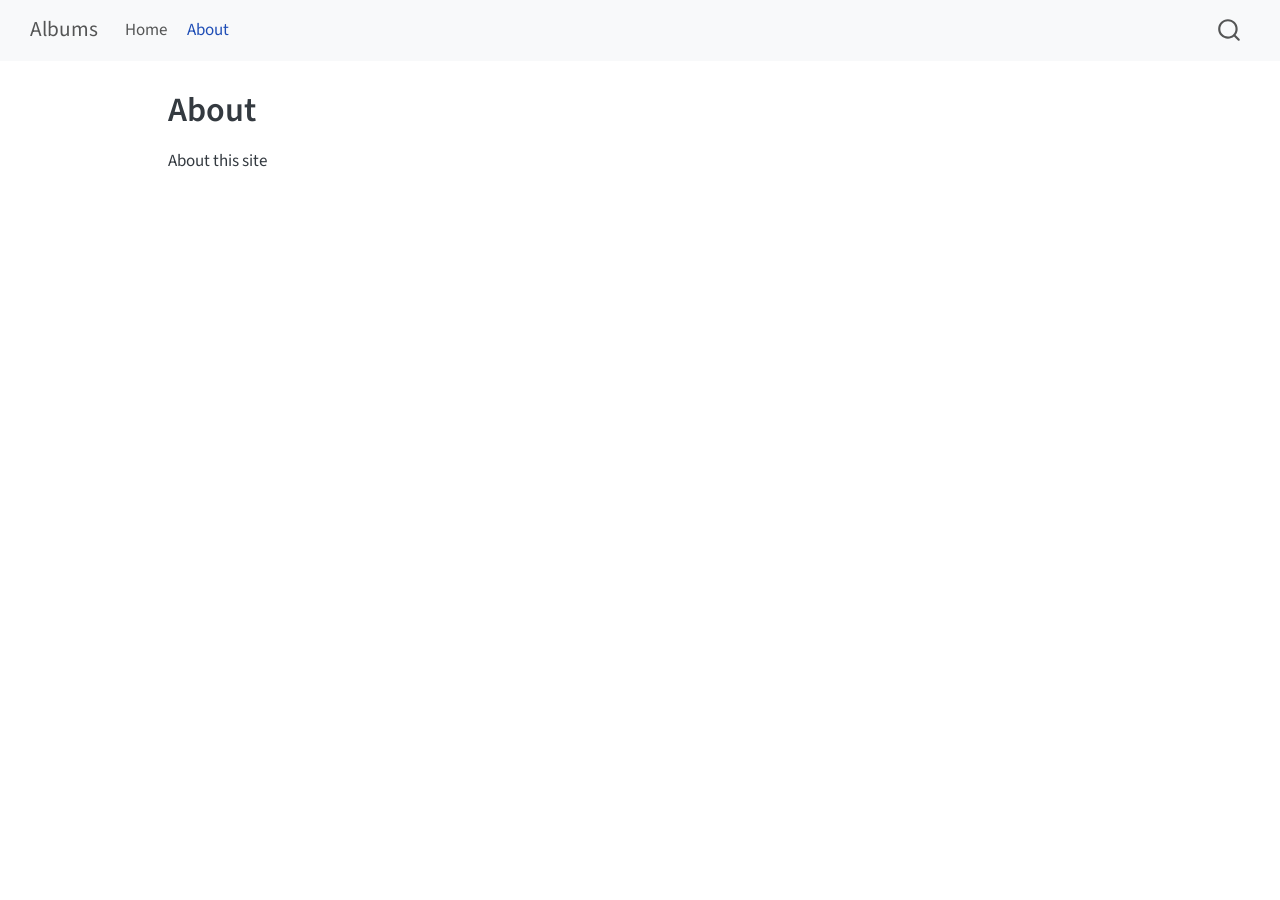
==== about.html @ 86854ab7 "Built site for gh-pages" ====
<!DOCTYPE html>
<html xmlns="http://www.w3.org/1999/xhtml" lang="en" xml:lang="en"><head>

<meta charset="utf-8">
<meta name="generator" content="quarto-1.10.18">

<meta name="viewport" content="width=device-width, initial-scale=1.0, user-scalable=yes">


<title>About – Albums</title>
<style>
/* Default styles provided by pandoc.
** See https://pandoc.org/MANUAL.html#variables-for-html for config info.
*/
span.smallcaps{font-variant: small-caps;}
div.columns{display: flex; gap: 1.5em;}
div.column{flex: auto;}
@media screen {
div.columns{gap: min(4vw, 1.5em);}
div.column{overflow-x: auto;}
}
div.hanging-indent{margin-left: 1.5em; text-indent: -1.5em;}
ul.task-list{list-style: none;}
ul.task-list li input[type="checkbox"] {
  width: 0.8em;
  margin: 0 0.8em 0.2em -1em; /* quarto-specific, see https://github.com/quarto-dev/quarto-cli/issues/4556 */ 
  vertical-align: middle;
}
</style>


<script src="site_libs/quarto-nav/quarto-nav.js"></script>
<script src="site_libs/quarto-nav/headroom.min.js"></script>
<script src="site_libs/clipboard/clipboard.min.js"></script>
<script src="site_libs/quarto-search/autocomplete.umd.js"></script>
<script src="site_libs/quarto-search/fuse.min.js"></script>
<script src="site_libs/quarto-search/quarto-search.js"></script>
<meta name="quarto:offset" content="./">
<script src="site_libs/quarto-html/quarto.js" type="module"></script>
<script src="site_libs/quarto-html/tabsets/tabsets.js" type="module"></script>
<script src="site_libs/quarto-html/popper.min.js"></script>
<script src="site_libs/quarto-html/tippy.umd.min.js"></script>
<script src="site_libs/quarto-html/anchor.min.js"></script>
<link href="site_libs/quarto-html/tippy.css" rel="stylesheet">
<link href="site_libs/quarto-html/quarto-syntax-highlighting-64a204ab8560d761af7679ceaba22944.css" rel="stylesheet" id="quarto-text-highlighting-styles">
<script src="site_libs/bootstrap/bootstrap.min.js"></script>
<link href="site_libs/bootstrap/bootstrap-icons.css" rel="stylesheet">
<link href="site_libs/bootstrap/bootstrap-5453c8eb392fbb9e83e403fa6f01b86a.min.css" rel="stylesheet" append-hash="true" id="quarto-bootstrap" data-mode="light">
<script id="quarto-search-options" type="application/json">{
  "location": "navbar",
  "copy-button": false,
  "collapse-after": 3,
  "panel-placement": "end",
  "type": "overlay",
  "limit": 50,
  "keyboard-shortcut": [
    "f",
    "/",
    "s"
  ],
  "show-item-context": false,
  "language": {
    "search-no-results-text": "No results",
    "search-matching-documents-text": "matching documents",
    "search-copy-link-title": "Copy link to search",
    "search-hide-matches-text": "Hide additional matches",
    "search-more-match-text": "more match in this document",
    "search-more-matches-text": "more matches in this document",
    "search-clear-button-title": "Clear",
    "search-text-placeholder": "",
    "search-detached-cancel-button-title": "Cancel",
    "search-submit-button-title": "Submit",
    "search-label": "Search"
  }
}</script>


<link rel="stylesheet" href="styles.css">
</head>

<body class="nav-fixed quarto-light">

<div id="quarto-search-results"></div>
  <header id="quarto-header" class="headroom fixed-top">
    <nav class="navbar navbar-expand-lg " data-bs-theme="dark">
      <div class="navbar-container container-fluid">
      <div class="navbar-brand-container mx-auto">
    <a class="navbar-brand" href="./index.html">
    <span class="navbar-title">Albums</span>
    </a>
  </div>
            <div id="quarto-search" class="" title="Search"></div>
          <button class="navbar-toggler" type="button" data-bs-toggle="collapse" data-bs-target="#navbarCollapse" aria-controls="navbarCollapse" role="menu" aria-expanded="false" aria-label="Toggle navigation" onclick="if (window.quartoToggleHeadroom) { window.quartoToggleHeadroom(); }">
  <span class="navbar-toggler-icon"></span>
</button>
          <div class="collapse navbar-collapse" id="navbarCollapse">
            <ul class="navbar-nav navbar-nav-scroll me-auto">
  <li class="nav-item">
    <a class="nav-link" href="./index.html"> 
<span class="menu-text">Home</span></a>
  </li>  
  <li class="nav-item">
    <a class="nav-link active" href="./about.html" aria-current="page"> 
<span class="menu-text">About</span></a>
  </li>  
</ul>
          </div> <!-- /navcollapse -->
            <div class="quarto-navbar-tools">
</div>
      </div> <!-- /container-fluid -->
    </nav>
</header>
<!-- content -->
<div id="quarto-content" class="quarto-container page-columns page-rows-contents page-layout-article page-navbar">
<!-- sidebar -->
<!-- margin-sidebar -->
    <div id="quarto-margin-sidebar" class="sidebar margin-sidebar zindex-bottom">
        
    </div>
<!-- main -->
<main class="content" id="quarto-document-content">

<header id="title-block-header" class="quarto-title-block default">
<div class="quarto-title">
<h1 class="title">About</h1>
</div>



<div class="quarto-title-meta">

    
  
    
  </div>
  


</header>


<p>About this site</p>



</main> <!-- /main -->
<script id="quarto-html-after-body" type="application/javascript">
  window.document.addEventListener("DOMContentLoaded", function (event) {
    const icon = "";
    const anchorJS = new window.AnchorJS();
    anchorJS.options = {
      placement: 'right',
      icon: icon
    };
    anchorJS.add('.anchored');
    const isCodeAnnotation = (el) => {
      for (const clz of el.classList) {
        if (clz.startsWith('code-annotation-')) {                     
          return true;
        }
      }
      return false;
    }
    const onCopySuccess = function(e) {
      // button target
      const button = e.trigger;
      // don't keep focus
      button.blur();
      // flash "checked"
      button.classList.add('code-copy-button-checked');
      var currentTitle = button.getAttribute("title");
      button.setAttribute("title", "Copied!");
      let tooltip;
      if (window.bootstrap) {
        button.setAttribute("data-bs-toggle", "tooltip");
        button.setAttribute("data-bs-placement", "left");
        button.setAttribute("data-bs-title", "Copied!");
        tooltip = new bootstrap.Tooltip(button, 
          { trigger: "manual", 
            customClass: "code-copy-button-tooltip",
            offset: [0, -8]});
        tooltip.show();    
      }
      setTimeout(function() {
        if (tooltip) {
          tooltip.hide();
          button.removeAttribute("data-bs-title");
          button.removeAttribute("data-bs-toggle");
          button.removeAttribute("data-bs-placement");
        }
        button.setAttribute("title", currentTitle);
        button.classList.remove('code-copy-button-checked');
      }, 1000);
      // clear code selection
      e.clearSelection();
    }
    const getTextToCopy = function(trigger) {
      const outerScaffold = trigger.parentElement.cloneNode(true);
      const codeEl = outerScaffold.querySelector('code');
      for (const childEl of codeEl.children) {
        if (isCodeAnnotation(childEl)) {
          childEl.remove();
        }
      }
      return codeEl.innerText;
    }
    const clipboard = new window.ClipboardJS('.code-copy-button:not([data-in-quarto-modal])', {
      text: getTextToCopy
    });
    clipboard.on('success', onCopySuccess);
    if (window.document.getElementById('quarto-embedded-source-code-modal')) {
      const clipboardModal = new window.ClipboardJS('.code-copy-button[data-in-quarto-modal]', {
        text: getTextToCopy,
        container: window.document.getElementById('quarto-embedded-source-code-modal')
      });
      clipboardModal.on('success', onCopySuccess);
    }
      var localhostRegex = new RegExp(/^(?:http|https):\/\/localhost\:?[0-9]*\//);
      var mailtoRegex = new RegExp(/^mailto:/);
        var filterRegex = new RegExp('/' + window.location.host + '/');
      var isInternal = (href) => {
          return filterRegex.test(href) || localhostRegex.test(href) || mailtoRegex.test(href);
      }
      // Inspect non-navigation links and adorn them if external
     var links = window.document.querySelectorAll('a[href]:not(.nav-link):not(.navbar-brand):not(.toc-action):not(.sidebar-link):not(.sidebar-item-toggle):not(.pagination-link):not(.no-external):not([aria-hidden]):not(.dropdown-item):not(.quarto-navigation-tool):not(.about-link)');
      for (var i=0; i<links.length; i++) {
        const link = links[i];
        if (!isInternal(link.href)) {
          // undo the damage that might have been done by quarto-nav.js in the case of
          // links that we want to consider external
          if (link.dataset.originalHref !== undefined) {
            link.href = link.dataset.originalHref;
          }
        }
      }
    function tippyHover(el, contentFn, onTriggerFn, onUntriggerFn) {
      const config = {
        allowHTML: true,
        maxWidth: 500,
        delay: 100,
        arrow: false,
        appendTo: function(el) {
            return el.parentElement;
        },
        interactive: true,
        interactiveBorder: 10,
        theme: 'quarto',
        placement: 'bottom-start',
      };
      if (contentFn) {
        config.content = contentFn;
      }
      if (onTriggerFn) {
        config.onTrigger = onTriggerFn;
      }
      if (onUntriggerFn) {
        config.onUntrigger = onUntriggerFn;
      }
      window.tippy(el, config); 
    }
    const noterefs = window.document.querySelectorAll('a[role="doc-noteref"]');
    for (var i=0; i<noterefs.length; i++) {
      const ref = noterefs[i];
      tippyHover(ref, function() {
        // use id or data attribute instead here
        let href = ref.getAttribute('data-footnote-href') || ref.getAttribute('href');
        try { href = new URL(href).hash; } catch {}
        const id = href.replace(/^#\/?/, "");
        const note = window.document.getElementById(id);
        if (note) {
          return note.innerHTML;
        } else {
          return "";
        }
      });
    }
    const xrefs = window.document.querySelectorAll('a.quarto-xref');
    const processXRef = (id, note) => {
      // Strip column container classes
      const stripColumnClz = (el) => {
        el.classList.remove("page-full", "page-columns");
        if (el.children) {
          for (const child of el.children) {
            stripColumnClz(child);
          }
        }
      }
      stripColumnClz(note)
      if (id === null || id.startsWith('sec-')) {
        // Special case sections, only their first couple elements
        const container = document.createElement("div");
        if (note.children && note.children.length > 2) {
          container.appendChild(note.children[0].cloneNode(true));
          for (let i = 1; i < note.children.length; i++) {
            const child = note.children[i];
            if (child.tagName === "P" && child.innerText === "") {
              continue;
            } else {
              container.appendChild(child.cloneNode(true));
              break;
            }
          }
          if (window.Quarto?.typesetMath) {
            window.Quarto.typesetMath(container);
          }
          return container.innerHTML
        } else {
          if (window.Quarto?.typesetMath) {
            window.Quarto.typesetMath(note);
          }
          return note.innerHTML;
        }
      } else {
        // Remove any anchor links if they are present
        const anchorLink = note.querySelector('a.anchorjs-link');
        if (anchorLink) {
          anchorLink.remove();
        }
        if (window.Quarto?.typesetMath) {
          window.Quarto.typesetMath(note);
        }
        if (note.classList.contains("callout")) {
          return note.outerHTML;
        } else {
          return note.innerHTML;
        }
      }
    }
    for (var i=0; i<xrefs.length; i++) {
      const xref = xrefs[i];
      tippyHover(xref, undefined, function(instance) {
        instance.disable();
        let url = xref.getAttribute('href');
        let hash = undefined; 
        if (url.startsWith('#')) {
          hash = url;
        } else {
          try { hash = new URL(url).hash; } catch {}
        }
        if (hash) {
          const id = hash.replace(/^#\/?/, "");
          const note = window.document.getElementById(id);
          if (note !== null) {
            try {
              const html = processXRef(id, note.cloneNode(true));
              instance.setContent(html);
            } finally {
              instance.enable();
              instance.show();
            }
          } else {
            // See if we can fetch this
            fetch(url.split('#')[0])
            .then(res => res.text())
            .then(html => {
              const parser = new DOMParser();
              const htmlDoc = parser.parseFromString(html, "text/html");
              const note = htmlDoc.getElementById(id);
              if (note !== null) {
                const html = processXRef(id, note);
                instance.setContent(html);
              } 
            }).finally(() => {
              instance.enable();
              instance.show();
            });
          }
        } else {
          // See if we can fetch a full url (with no hash to target)
          // This is a special case and we should probably do some content thinning / targeting
          fetch(url)
          .then(res => res.text())
          .then(html => {
            const parser = new DOMParser();
            const htmlDoc = parser.parseFromString(html, "text/html");
            const note = htmlDoc.querySelector('main.content');
            if (note !== null) {
              // This should only happen for chapter cross references
              // (since there is no id in the URL)
              // remove the first header
              if (note.children.length > 0 && note.children[0].tagName === "HEADER") {
                note.children[0].remove();
              }
              const html = processXRef(null, note);
              instance.setContent(html);
            } 
          }).finally(() => {
            instance.enable();
            instance.show();
          });
        }
      }, function(instance) {
      });
    }
        let selectedAnnoteEl;
        const selectorForAnnotation = ( cell, annotation) => {
          let cellAttr = 'data-code-cell="' + cell + '"';
          let lineAttr = 'data-code-annotation="' +  annotation + '"';
          const selector = 'span[' + cellAttr + '][' + lineAttr + ']';
          return selector;
        }
        const selectCodeLines = (annoteEl) => {
          const doc = window.document;
          const targetCell = annoteEl.getAttribute("data-target-cell");
          const targetAnnotation = annoteEl.getAttribute("data-target-annotation");
          const annoteSpan = window.document.querySelector(selectorForAnnotation(targetCell, targetAnnotation));
          const lines = annoteSpan.getAttribute("data-code-lines").split(",");
          const lineIds = lines.map((line) => {
            return targetCell + "-" + line;
          })
          let top = null;
          let height = null;
          let parent = null;
          if (lineIds.length > 0) {
              //compute the position of the single el (top and bottom and make a div)
              const el = window.document.getElementById(lineIds[0]);
              top = el.offsetTop;
              height = el.offsetHeight;
              parent = el.parentElement.parentElement;
            if (lineIds.length > 1) {
              const lastEl = window.document.getElementById(lineIds[lineIds.length - 1]);
              const bottom = lastEl.offsetTop + lastEl.offsetHeight;
              height = bottom - top;
            }
            if (top !== null && height !== null && parent !== null) {
              // cook up a div (if necessary) and position it 
              let div = window.document.getElementById("code-annotation-line-highlight");
              if (div === null) {
                div = window.document.createElement("div");
                div.setAttribute("id", "code-annotation-line-highlight");
                div.style.position = 'absolute';
                parent.appendChild(div);
              }
              div.style.top = top - 2 + "px";
              div.style.height = height + 4 + "px";
              div.style.left = 0;
              let gutterDiv = window.document.getElementById("code-annotation-line-highlight-gutter");
              if (gutterDiv === null) {
                gutterDiv = window.document.createElement("div");
                gutterDiv.setAttribute("id", "code-annotation-line-highlight-gutter");
                gutterDiv.style.position = 'absolute';
                const codeCell = window.document.getElementById(targetCell);
                const gutter = codeCell.querySelector('.code-annotation-gutter');
                gutter.appendChild(gutterDiv);
              }
              gutterDiv.style.top = top - 2 + "px";
              gutterDiv.style.height = height + 4 + "px";
            }
            selectedAnnoteEl = annoteEl;
          }
        };
        const unselectCodeLines = () => {
          const elementsIds = ["code-annotation-line-highlight", "code-annotation-line-highlight-gutter"];
          elementsIds.forEach((elId) => {
            const div = window.document.getElementById(elId);
            if (div) {
              div.remove();
            }
          });
          selectedAnnoteEl = undefined;
        };
          // Handle positioning of the toggle
      window.addEventListener(
        "resize",
        throttle(() => {
          elRect = undefined;
          if (selectedAnnoteEl) {
            selectCodeLines(selectedAnnoteEl);
          }
        }, 10)
      );
      function throttle(fn, ms) {
      let throttle = false;
      let timer;
        return (...args) => {
          if(!throttle) { // first call gets through
              fn.apply(this, args);
              throttle = true;
          } else { // all the others get throttled
              if(timer) clearTimeout(timer); // cancel #2
              timer = setTimeout(() => {
                fn.apply(this, args);
                timer = throttle = false;
              }, ms);
          }
        };
      }
        // Attach click handler to the DT
        const annoteDls = window.document.querySelectorAll('dt[data-target-cell]');
        for (const annoteDlNode of annoteDls) {
          annoteDlNode.addEventListener('click', (event) => {
            const clickedEl = event.target;
            if (clickedEl !== selectedAnnoteEl) {
              unselectCodeLines();
              const activeEl = window.document.querySelector('dt[data-target-cell].code-annotation-active');
              if (activeEl) {
                activeEl.classList.remove('code-annotation-active');
              }
              selectCodeLines(clickedEl);
              clickedEl.classList.add('code-annotation-active');
            } else {
              // Unselect the line
              unselectCodeLines();
              clickedEl.classList.remove('code-annotation-active');
            }
          });
        }
    const findCites = (el) => {
      const parentEl = el.parentElement;
      if (parentEl) {
        const cites = parentEl.dataset.cites;
        if (cites) {
          return {
            el,
            cites: cites.split(' ')
          };
        } else {
          return findCites(el.parentElement)
        }
      } else {
        return undefined;
      }
    };
    var bibliorefs = window.document.querySelectorAll('a[role="doc-biblioref"]');
    for (var i=0; i<bibliorefs.length; i++) {
      const ref = bibliorefs[i];
      const citeInfo = findCites(ref);
      if (citeInfo) {
        tippyHover(citeInfo.el, function() {
          var popup = window.document.createElement('div');
          citeInfo.cites.forEach(function(cite) {
            var citeDiv = window.document.createElement('div');
            citeDiv.classList.add('hanging-indent');
            citeDiv.classList.add('csl-entry');
            var biblioDiv = window.document.getElementById('ref-' + cite);
            if (biblioDiv) {
              citeDiv.innerHTML = biblioDiv.innerHTML;
            }
            popup.appendChild(citeDiv);
          });
          return popup.innerHTML;
        });
      }
    }
  });
  </script>
</div> <!-- /content -->




</body></html>
---- site_libs/quarto-html/tippy.css ----
.tippy-box[data-animation=fade][data-state=hidden]{opacity:0}[data-tippy-root]{max-width:calc(100vw - 10px)}.tippy-box{position:relative;background-color:#333;color:#fff;border-radius:4px;font-size:14px;line-height:1.4;white-space:normal;outline:0;transition-property:transform,visibility,opacity}.tippy-box[data-placement^=top]>.tippy-arrow{bottom:0}.tippy-box[data-placement^=top]>.tippy-arrow:before{bottom:-7px;left:0;border-width:8px 8px 0;border-top-color:initial;transform-origin:center top}.tippy-box[data-placement^=bottom]>.tippy-arrow{top:0}.tippy-box[data-placement^=bottom]>.tippy-arrow:before{top:-7px;left:0;border-width:0 8px 8px;border-bottom-color:initial;transform-origin:center bottom}.tippy-box[data-placement^=left]>.tippy-arrow{right:0}.tippy-box[data-placement^=left]>.tippy-arrow:before{border-width:8px 0 8px 8px;border-left-color:initial;right:-7px;transform-origin:center left}.tippy-box[data-placement^=right]>.tippy-arrow{left:0}.tippy-box[data-placement^=right]>.tippy-arrow:before{left:-7px;border-width:8px 8px 8px 0;border-right-color:initial;transform-origin:center right}.tippy-box[data-inertia][data-state=visible]{transition-timing-function:cubic-bezier(.54,1.5,.38,1.11)}.tippy-arrow{width:16px;height:16px;color:#333}.tippy-arrow:before{content:"";position:absolute;border-color:transparent;border-style:solid}.tippy-content{position:relative;padding:5px 9px;z-index:1}
---- site_libs/quarto-html/quarto-syntax-highlighting-64a204ab8560d761af7679ceaba22944.css ----
/* quarto syntax highlight colors */
:root {
  --quarto-hl-ot-color: #003B4F;
  --quarto-hl-at-color: #657422;
  --quarto-hl-ss-color: #20794D;
  --quarto-hl-an-color: #5E5E5E;
  --quarto-hl-fu-color: #4758AB;
  --quarto-hl-st-color: #20794D;
  --quarto-hl-cf-color: #003B4F;
  --quarto-hl-op-color: #5E5E5E;
  --quarto-hl-er-color: #AD0000;
  --quarto-hl-bn-color: #AD0000;
  --quarto-hl-al-color: #AD0000;
  --quarto-hl-va-color: #111111;
  --quarto-hl-bu-color: inherit;
  --quarto-hl-ex-color: inherit;
  --quarto-hl-pp-color: #AD0000;
  --quarto-hl-in-color: #5E5E5E;
  --quarto-hl-vs-color: #20794D;
  --quarto-hl-wa-color: #5E5E5E;
  --quarto-hl-do-color: #5E5E5E;
  --quarto-hl-im-color: #00769E;
  --quarto-hl-ch-color: #20794D;
  --quarto-hl-dt-color: #AD0000;
  --quarto-hl-fl-color: #AD0000;
  --quarto-hl-co-color: #5E5E5E;
  --quarto-hl-cv-color: #5E5E5E;
  --quarto-hl-cn-color: #8f5902;
  --quarto-hl-sc-color: #5E5E5E;
  --quarto-hl-dv-color: #AD0000;
  --quarto-hl-kw-color: #003B4F;
}

/* other quarto variables */
:root {
  --quarto-font-monospace: SFMono-Regular, Menlo, Monaco, Consolas, "Liberation Mono", "Courier New", monospace;
}

/* syntax highlight based on Pandoc's rules */
pre > code.sourceCode > span {
  color: #003B4F;
}

code.sourceCode > span {
  color: #003B4F;
}

div.sourceCode,
div.sourceCode pre.sourceCode {
  color: #003B4F;
}

/* Normal */
code span {
  color: #003B4F;
}

/* Alert */
code span.al {
  color: #AD0000;
  font-style: inherit;
}

/* Annotation */
code span.an {
  color: #5E5E5E;
  font-style: inherit;
}

/* Attribute */
code span.at {
  color: #657422;
  font-style: inherit;
}

/* BaseN */
code span.bn {
  color: #AD0000;
  font-style: inherit;
}

/* BuiltIn */
code span.bu {
  font-style: inherit;
}

/* ControlFlow */
code span.cf {
  color: #003B4F;
  font-weight: bold;
  font-style: inherit;
}

/* Char */
code span.ch {
  color: #20794D;
  font-style: inherit;
}

/* Constant */
code span.cn {
  color: #8f5902;
  font-style: inherit;
}

/* Comment */
code span.co {
  color: #5E5E5E;
  font-style: inherit;
}

/* CommentVar */
code span.cv {
  color: #5E5E5E;
  font-style: italic;
}

/* Documentation */
code span.do {
  color: #5E5E5E;
  font-style: italic;
}

/* DataType */
code span.dt {
  color: #AD0000;
  font-style: inherit;
}

/* DecVal */
code span.dv {
  color: #AD0000;
  font-style: inherit;
}

/* Error */
code span.er {
  color: #AD0000;
  font-style: inherit;
}

/* Extension */
code span.ex {
  font-style: inherit;
}

/* Float */
code span.fl {
  color: #AD0000;
  font-style: inherit;
}

/* Function */
code span.fu {
  color: #4758AB;
  font-style: inherit;
}

/* Import */
code span.im {
  color: #00769E;
  font-style: inherit;
}

/* Information */
code span.in {
  color: #5E5E5E;
  font-style: inherit;
}

/* Keyword */
code span.kw {
  color: #003B4F;
  font-weight: bold;
  font-style: inherit;
}

/* Operator */
code span.op {
  color: #5E5E5E;
  font-style: inherit;
}

/* Other */
code span.ot {
  color: #003B4F;
  font-style: inherit;
}

/* Preprocessor */
code span.pp {
  color: #AD0000;
  font-style: inherit;
}

/* SpecialChar */
code span.sc {
  color: #5E5E5E;
  font-style: inherit;
}

/* SpecialString */
code span.ss {
  color: #20794D;
  font-style: inherit;
}

/* String */
code span.st {
  color: #20794D;
  font-style: inherit;
}

/* Variable */
code span.va {
  color: #111111;
  font-style: inherit;
}

/* VerbatimString */
code span.vs {
  color: #20794D;
  font-style: inherit;
}

/* Warning */
code span.wa {
  color: #5E5E5E;
  font-style: italic;
}

.prevent-inlining {
  content: "</";
}

/*# sourceMappingURL=9d8d5bb603a83b8298b89080a598c93b.css.map */
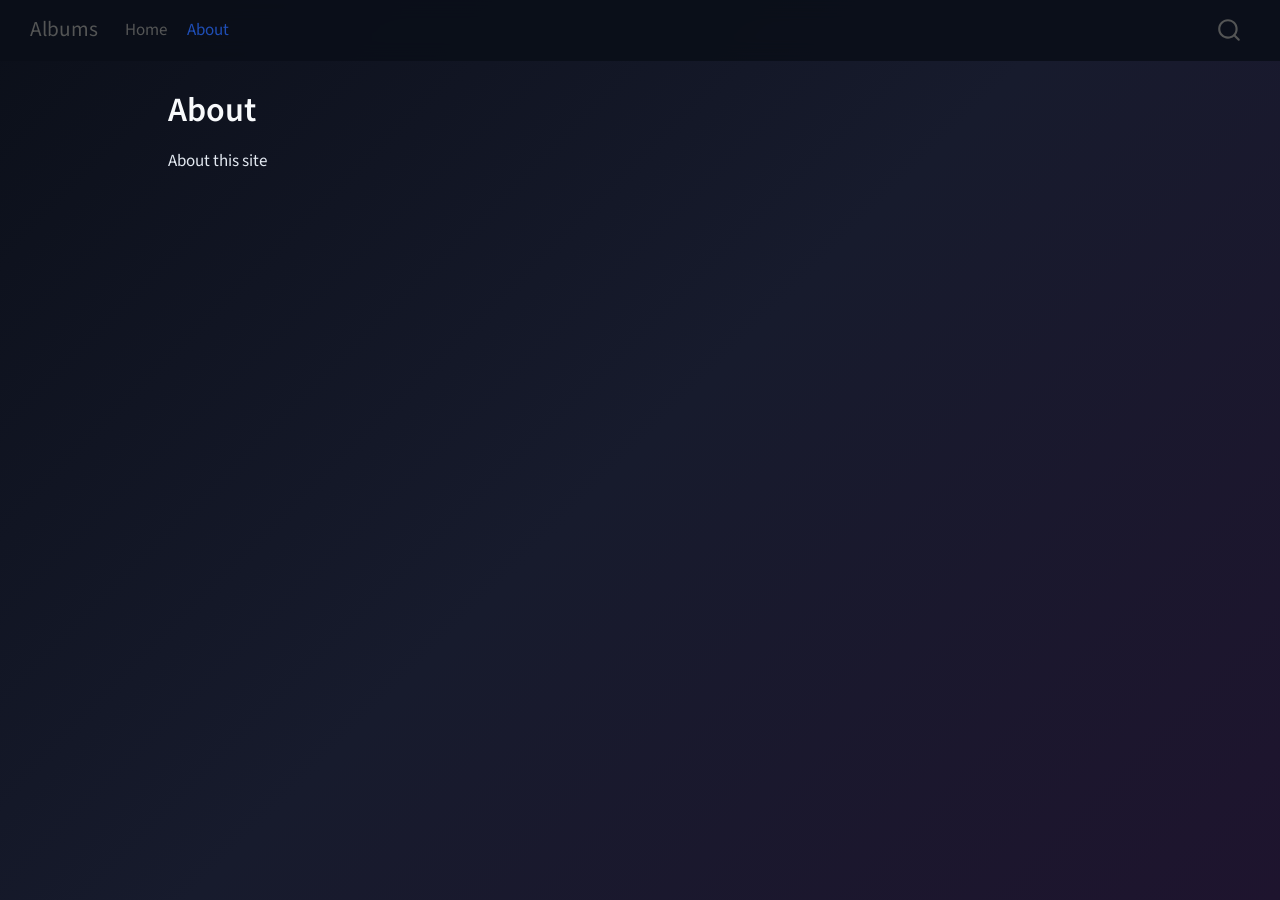
==== commit 9646fc0b: "Built site for gh-pages" ====
--- a/about.html
+++ b/about.html
@@ -45,7 +45,7 @@
 <link href="site_libs/quarto-html/quarto-syntax-highlighting-64a204ab8560d761af7679ceaba22944.css" rel="stylesheet" id="quarto-text-highlighting-styles">
 <script src="site_libs/bootstrap/bootstrap.min.js"></script>
 <link href="site_libs/bootstrap/bootstrap-icons.css" rel="stylesheet">
-<link href="site_libs/bootstrap/bootstrap-5453c8eb392fbb9e83e403fa6f01b86a.min.css" rel="stylesheet" append-hash="true" id="quarto-bootstrap" data-mode="light">
+<link href="site_libs/bootstrap/bootstrap-3eaf8885052e939fbbbe2bfb513fc417.min.css" rel="stylesheet" append-hash="true" id="quarto-bootstrap" data-mode="light">
 <script id="quarto-search-options" type="application/json">{
   "location": "navbar",
   "copy-button": false,
@@ -217,7 +217,7 @@
     }
       var localhostRegex = new RegExp(/^(?:http|https):\/\/localhost\:?[0-9]*\//);
       var mailtoRegex = new RegExp(/^mailto:/);
-        var filterRegex = new RegExp('/' + window.location.host + '/');
+        var filterRegex = new RegExp("https:\/\/molly24ncf\.github\.io\/albums\/");
       var isInternal = (href) => {
           return filterRegex.test(href) || localhostRegex.test(href) || mailtoRegex.test(href);
       }
--- a/styles.css
+++ b/styles.css
@@ -0,0 +1,31 @@
+/* Sleek dark gradient background inspired by modern music streaming apps */
+body {
+  background: linear-gradient(135deg, #0b0f19 0%, #171b2d 50%, #1e142e 100%);
+  background-attachment: fixed;
+  color: #e2e8f0;
+  min-height: 100vh;
+}
+
+h1, h2, h3, h4, .title {
+  color: #f8fafc;
+}
+
+/* Transparent glass navbar */
+.navbar {
+  background-color: rgba(11, 15, 25, 0.9) !important;
+  backdrop-filter: blur(10px);
+}
+
+/* Style Observable inputs for dark theme */
+.observablehq label,
+.observablehq span {
+  color: #e2e8f0 !important;
+}
+
+.observablehq select {
+  background-color: #1e2538;
+  color: #f8fafc;
+  border: 1px solid #334155;
+  border-radius: 6px;
+  padding: 6px 12px;
+}
